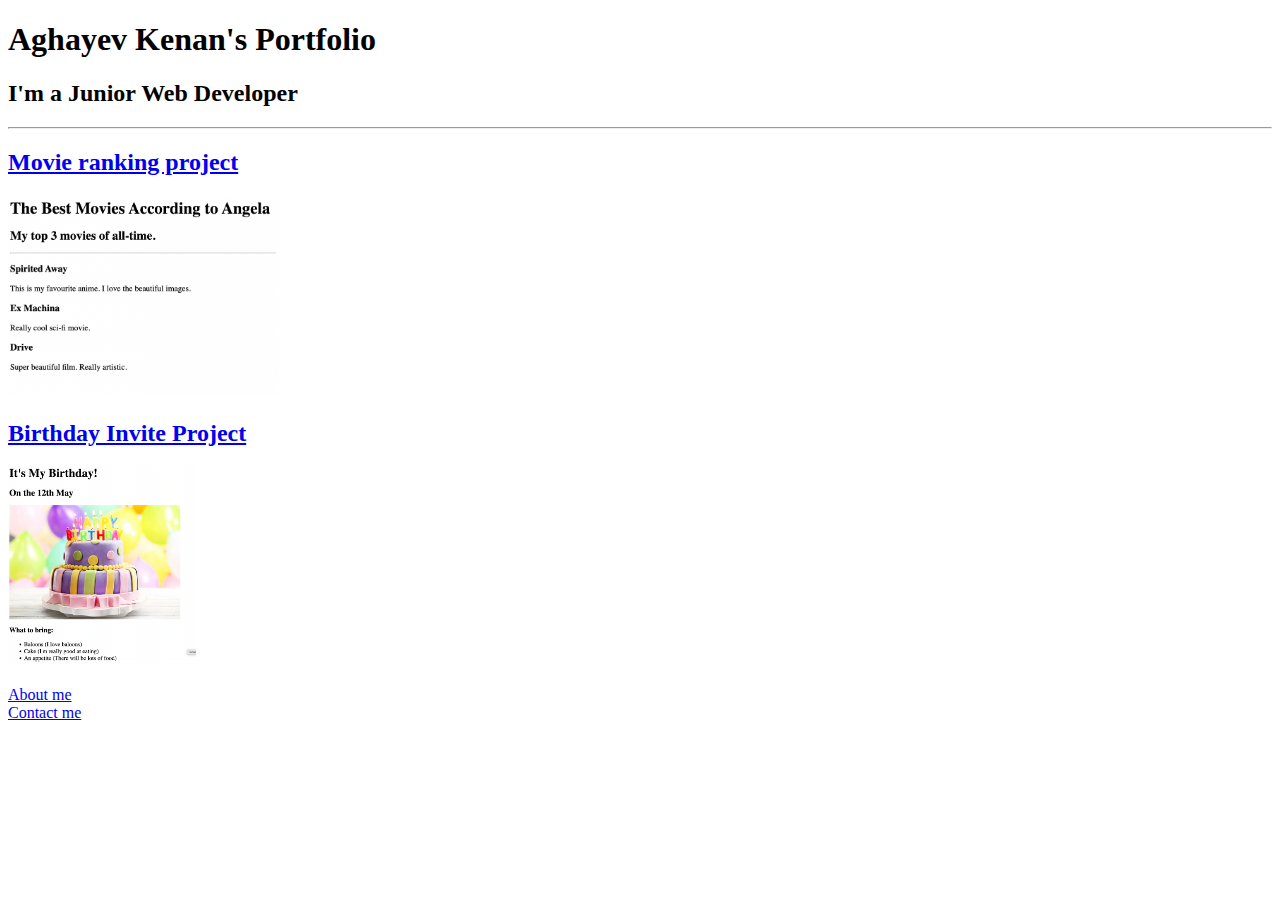
==== index.html @ b5f8a2cb "Add files via upload" ====
<!-- TODO 1: Create the HTML Boilerplate -->
<!DOCTYPE html>
<html lang="en">
<head>
    <meta charset="UTF-8">
    <meta name="viewport" content="width=device-width, initial-scale=1.0">
    <title>Portfolio</title>
</head>
<body>
   <h1>Aghayev Kenan's Portfolio</h1> 
   <h2>I'm a Junior Web Developer</h2>
   <hr>
      <h2><a href="./public/movie-ranking.html">Movie ranking project</a></h2>
      <img src="./assets/images/movie-ranking.png" height="200" alt="Movie ranking">
      <h2><a href="./public/birthday-invite.html">Birthday Invite Project</a></h2>
      <img src="./assets/images/birthday-invite.png" height="200" alt="Birhhday invite Project"/>
     <p><a href="./public/about.html">About me</a> <br>
        <a href="./public/contact.html" > Contact me</a> 
     </p> 


</body>
</html>

<!-- TODO 2: Add Your previous projects' HTML into the public folder -->

<!-- TODO 3: Take screenshots of your project previews and add the images to the images folder -->

<!-- TODO 4: Add titles/subtitles etc. -->

<!-- TODO 5: Add a link to the project pages -->

<!-- TODO 6: Add images to show the project previews
HINT for TODO 6: You can use the height attribute set to 200 to make the image smaller:
https://developer.mozilla.org/en-US/docs/Web/HTML/Element/img#attr-height -->

<!-- TODO 7: Add the Contact Me and About Me page links -->
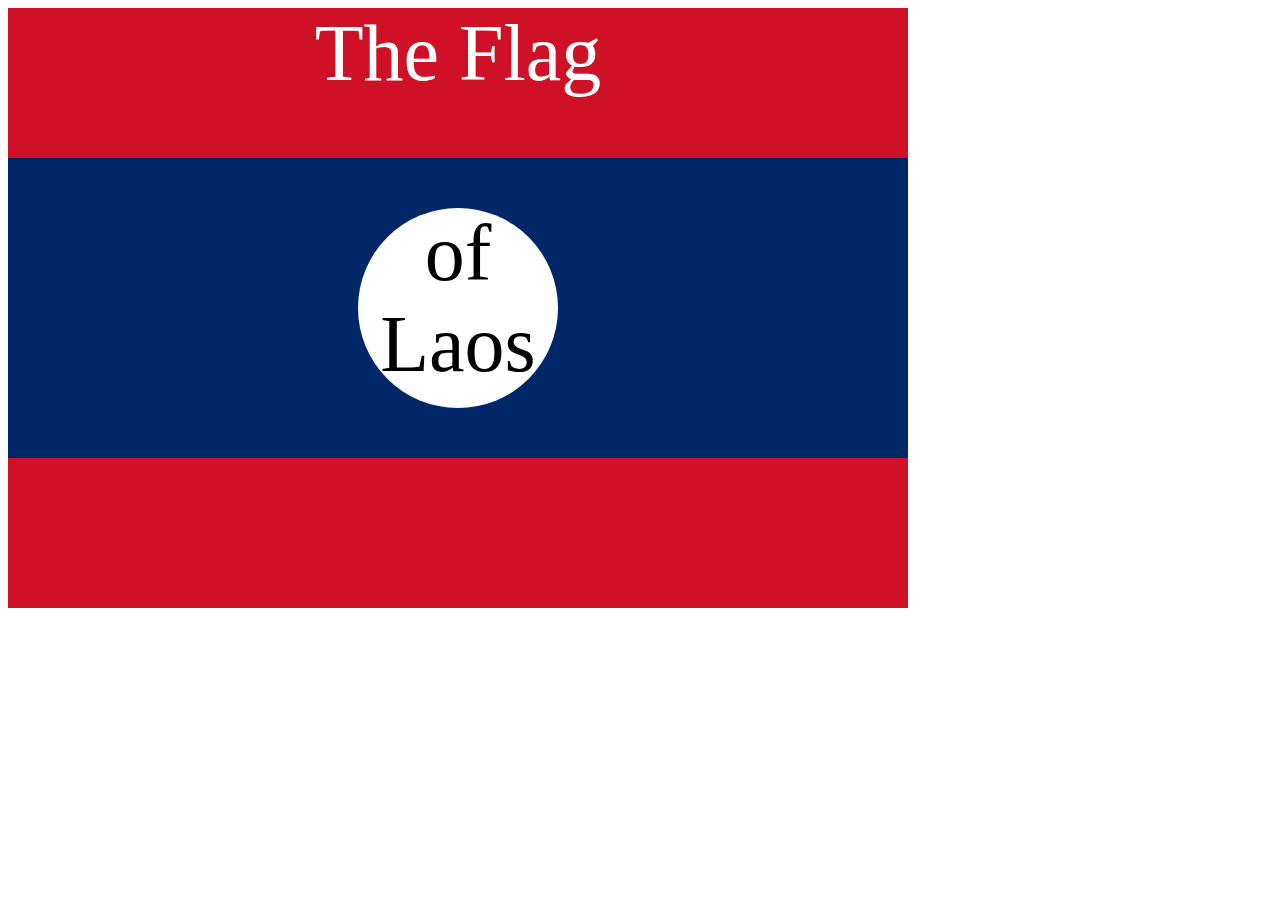
==== commit e6a945f5: "Add files via upload" ====
--- a/index.html
+++ b/index.html
@@ -1,37 +1,69 @@
-<!-- TODO 1: Create the HTML Boilerplate -->
 <!DOCTYPE html>
 <html lang="en">
+
 <head>
-    <meta charset="UTF-8">
-    <meta name="viewport" content="width=device-width, initial-scale=1.0">
-    <title>Portfolio</title>
+  <meta charset="UTF-8">
+  <title>CSS Flag Project</title>
+  <style>
+    /* Write your CSS Code here */
+    .flag{
+      background-color: rgb(206, 17, 38);
+      width: 900px;
+      height: 600px;
+      position: relative;
+    }
+
+     p{
+      color: white;
+      font-size: 5rem;
+      text-align: center;
+      padding: 0;
+      margin: 0;
+    }
+
+    .flag>div{
+      background-color: rgb(0, 40, 104);
+      width: 900px;
+      height: 300px;
+      position: absolute;
+      top: 150px;
+    }
+
+    .flag >div>div{
+      width: 200px;
+      height: 200px;
+      border-radius: 50%;
+      background-color: white;
+      position: absolute;
+      left: 350px;
+      top: 50px;
+    }
+    .flag>div div> p{
+       color: black;
+    }
+   
+  </style>
 </head>
+
+<!-- 
+  IMPORTANT! Do not change any HTML
+Don't add any classes/ids/elements 
+Use what you know about combining selectors 
+and CSS specificity instead.
+Hint 1: The flag is 900px by 600px and the circle is 200px by 200px.
+Hint 2: You can use CSS inspection to get the colors from
+https://appbrewery.github.io/flag-of-laos/
+-->
+
 <body>
-   <h1>Aghayev Kenan's Portfolio</h1> 
-   <h2>I'm a Junior Web Developer</h2>
-   <hr>
-      <h2><a href="./public/movie-ranking.html">Movie ranking project</a></h2>
-      <img src="./assets/images/movie-ranking.png" height="200" alt="Movie ranking">
-      <h2><a href="./public/birthday-invite.html">Birthday Invite Project</a></h2>
-      <img src="./assets/images/birthday-invite.png" height="200" alt="Birhhday invite Project"/>
-     <p><a href="./public/about.html">About me</a> <br>
-        <a href="./public/contact.html" > Contact me</a> 
-     </p> 
+  <div class="flag">
+    <p>The Flag</p>
+    <div>
+      <div>
+        <p>of Laos</p>
+      </div>
+    </div>
+  </div>
+</body>
 
-
-</body>
-</html>
-
-<!-- TODO 2: Add Your previous projects' HTML into the public folder -->
-
-<!-- TODO 3: Take screenshots of your project previews and add the images to the images folder -->
-
-<!-- TODO 4: Add titles/subtitles etc. -->
-
-<!-- TODO 5: Add a link to the project pages -->
-
-<!-- TODO 6: Add images to show the project previews
-HINT for TODO 6: You can use the height attribute set to 200 to make the image smaller:
-https://developer.mozilla.org/en-US/docs/Web/HTML/Element/img#attr-height -->
-
-<!-- TODO 7: Add the Contact Me and About Me page links -->+</html>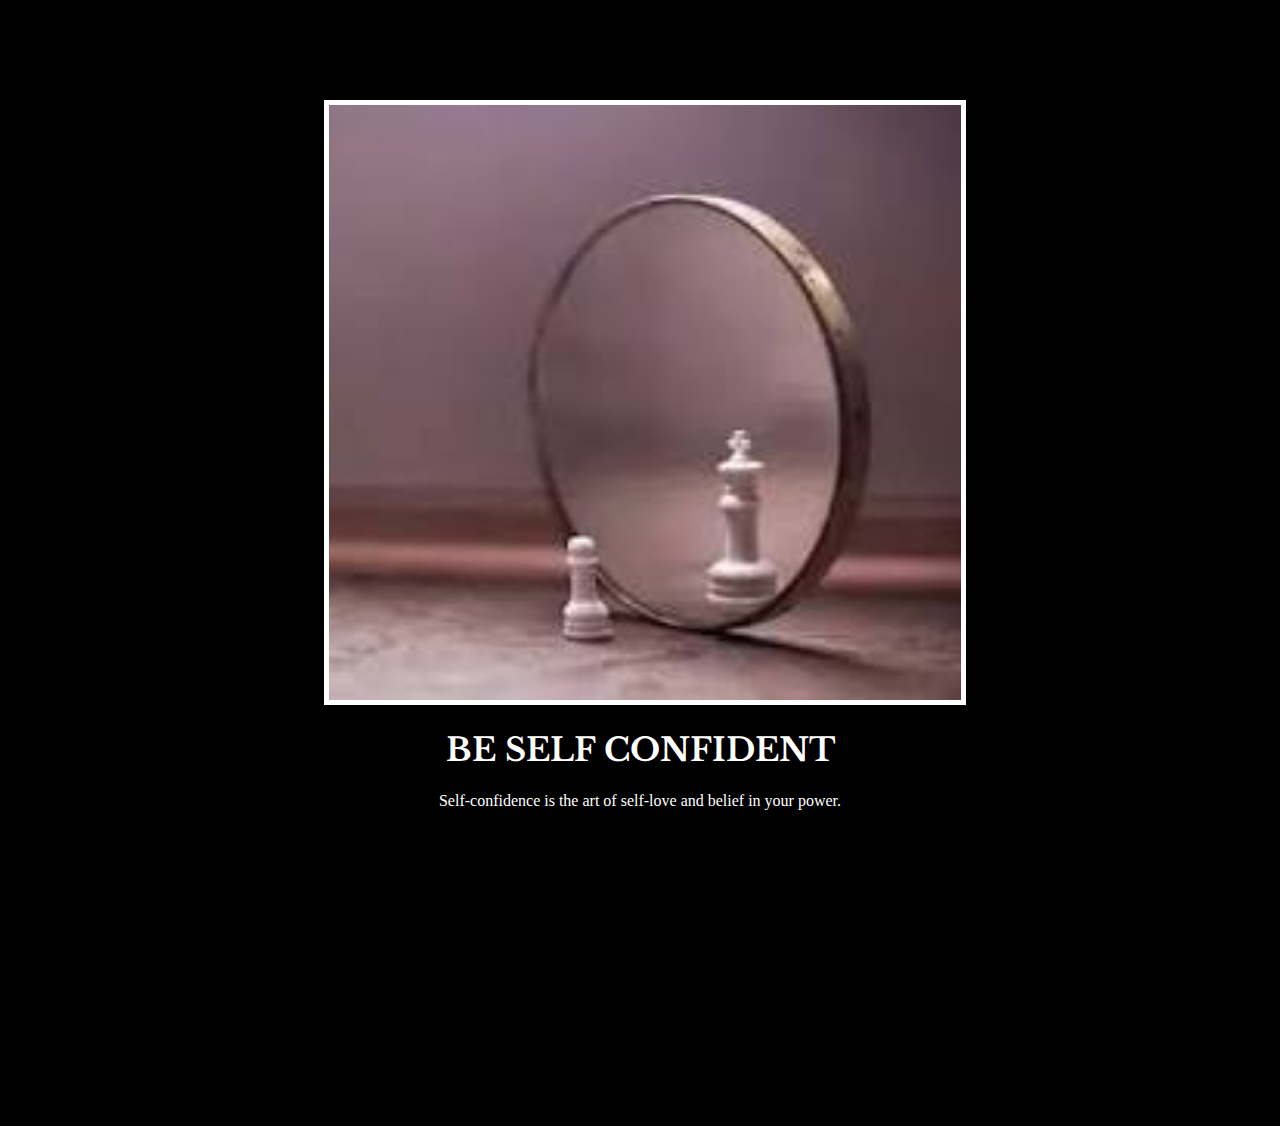
==== commit 51adb405: "Add files via upload" ====
--- a/index.html
+++ b/index.html
@@ -1,69 +1,36 @@
+<!-- 
+  TODO: Create a motivational post website.
+Style it how ever you like. 
+Look at the goal image for inspiration.
+But it must have the following features:
+1. The main h1 text should be using the Regular Libre Baskerville Font from Google Fonts:
+  https://fonts.google.com/specimen/Libre+Baskerville
+2. The text should be white and background black.
+3. Add your own image into the images folder inside assets. It should have a 5px white border.
+4. The text should be center aligned.
+5. Create a div to contain the h1, p and img elements. Adjust the margins so that the image and text are centered on the page. 
+  Hint: You horizontally center a div by giving it a width of 50% and a margin-left of 25%.
+  Hint: Set the image to have a width of 100% so it fills the div. 
+6. Read about the text-transform property on MDN docs to make the h1 uppercase with CSS.
+  https://developer.mozilla.org/en-US/docs/Web/CSS/text-transform 
+-->
+
 <!DOCTYPE html>
 <html lang="en">
-
 <head>
   <meta charset="UTF-8">
-  <title>CSS Flag Project</title>
-  <style>
-    /* Write your CSS Code here */
-    .flag{
-      background-color: rgb(206, 17, 38);
-      width: 900px;
-      height: 600px;
-      position: relative;
-    }
-
-     p{
-      color: white;
-      font-size: 5rem;
-      text-align: center;
-      padding: 0;
-      margin: 0;
-    }
-
-    .flag>div{
-      background-color: rgb(0, 40, 104);
-      width: 900px;
-      height: 300px;
-      position: absolute;
-      top: 150px;
-    }
-
-    .flag >div>div{
-      width: 200px;
-      height: 200px;
-      border-radius: 50%;
-      background-color: white;
-      position: absolute;
-      left: 350px;
-      top: 50px;
-    }
-    .flag>div div> p{
-       color: black;
-    }
-   
-  </style>
+  <meta name="viewport" content="width=device-width, initial-scale=1.0">
+  <title>Motivation</title>
+<link rel="stylesheet" href="./style.css"/>
+ <link rel="preconnect" href="https://fonts.googleapis.com">
+ <link rel="preconnect" href="https://fonts.gstatic.com" crossorigin>
+ <link href="https://fonts.googleapis.com/css2?family=Libre+Baskerville&display=swap" rel="stylesheet">
 </head>
-
-<!-- 
-  IMPORTANT! Do not change any HTML
-Don't add any classes/ids/elements 
-Use what you know about combining selectors 
-and CSS specificity instead.
-Hint 1: The flag is 900px by 600px and the circle is 200px by 200px.
-Hint 2: You can use CSS inspection to get the colors from
-https://appbrewery.github.io/flag-of-laos/
--->
-
 <body>
-  <div class="flag">
-    <p>The Flag</p>
-    <div>
-      <div>
-        <p>of Laos</p>
-      </div>
-    </div>
-  </div>
+  <div>
+  <img src="./assets/download.jpg" />
+  <h1>Be Self Confident</h1>
+  <p >Self-confidence is the art of self-love and belief in your power.</p>
+   </div>
 </body>
-
 </html>--- a/style.css
+++ b/style.css
@@ -0,0 +1,24 @@
+h1{
+    font-family: 'Libre Baskerville', serif;
+    color: white;
+    text-align: center;
+    text-transform: uppercase;
+  }
+  p{color: white;
+  text-align: center;
+  }
+  
+  body{
+    background-color: black;
+   }
+  
+   div{
+    width: 50%;
+    margin: 25%;
+    margin-top: 100px;
+   }
+  img{
+    border: 5px solid white;
+    width: 100%;
+  }
+  